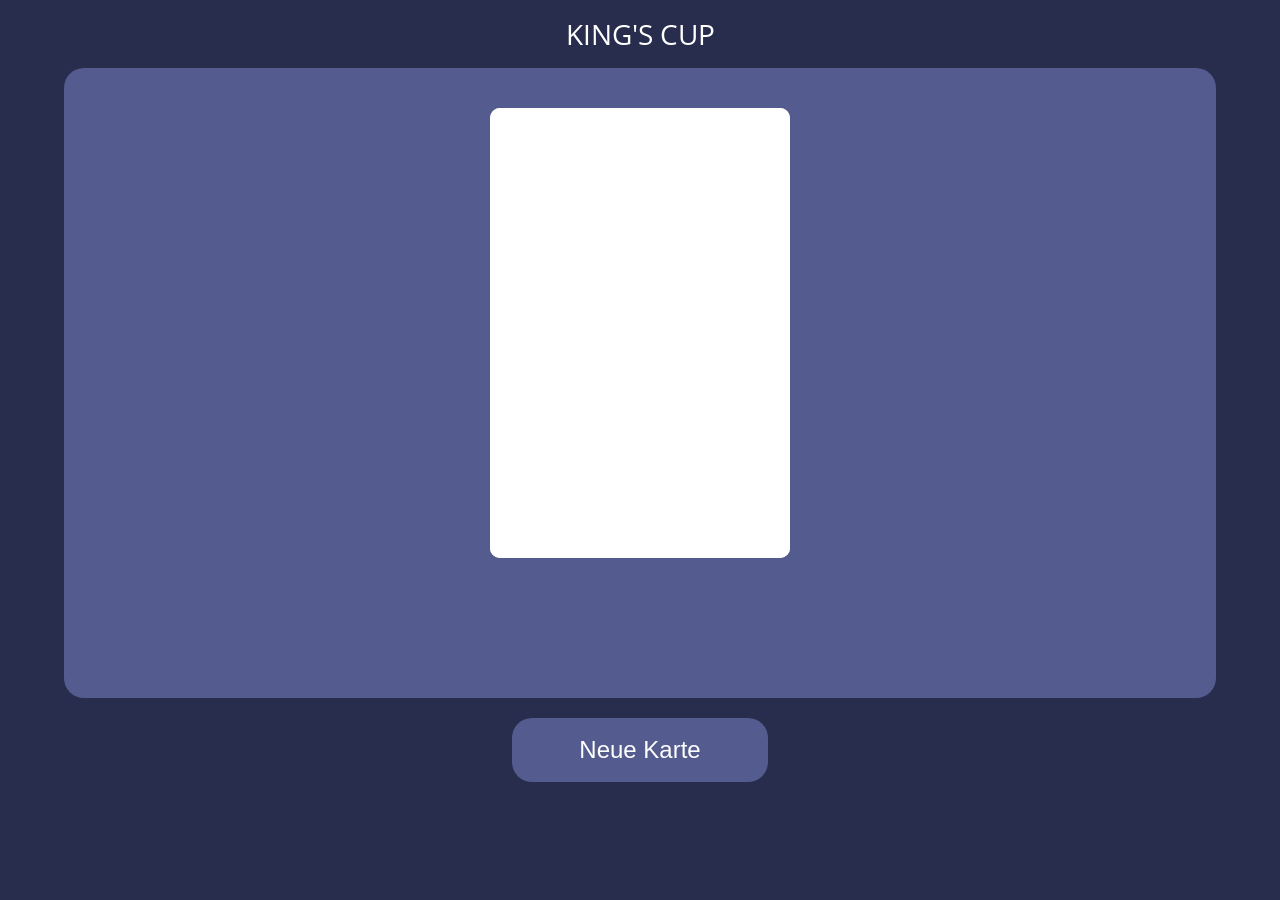
==== kingsCup.html @ abb73ef3 "16:37" ====
<!DOCTYPE html>
<html lang="en">
<head>
    <meta charset="UTF-8">
    <meta http-equiv="X-UA-Compatible" content="IE=edge">
    <meta name="viewport" content="width=device-width, initial-scale=1.0">
    <script src="/assets/JS/kingsCup.js" defer></script>
    <script src="https://cdnjs.cloudflare.com/ajax/libs/gsap/3.10.4/gsap.min.js"></script>
    <link rel="stylesheet" href="./assets/CSS/style.css">
    <title>KingsCup</title>
</head>
<body>
    <section id="KingsCupGame">
        <h2>KING'S CUP</h2>
        <div id="cardArea">
            <div id="CardPicture">
                <!-- Hier werden die Karten eingeblendet -->
                <h3 id="CardName"></h3>
                <img src="" alt="">
            </div>
            <div id="newCardPicture">
                <h3 id="newCardName"></h3>
                <img src="" alt="">
            </div>
            <h3 id="toDo"></h3>
            <div id="kingCount"></div>
        </div>
        <button id="newCard"> Neue Karte</button>
    </section>

</body>
</html>
---- assets/CSS/style.css ----
@import url(reset.css);
@import url(kingsCup.css);
@import url(scharade-preview.css);
@import url(playerSelection.css);
@import url(WahrheitOderPflicht.css);
@import url('https://fonts.googleapis.com/css?family=Open+Sans');



/* Farben */
:root{
    --primary-color: #282d4e;
    --secondary-color: #545C8F;
}
p {
    font-family: 'Segoe UI', Tahoma, Geneva, Verdana, sans-serif;
}

body{
    background-color: #282d4e;
    box-sizing: border-box;
    font-family: "Open Sans", sans-serif !important;
}
#settings {
    
    display: flex;
    align-items: center;
    justify-content: space-between;
    padding: 10px;

}
#settings-button{
    background-color: #545C8F;
    font-size: 14px;
    color: white;
    border: none;
    padding: 10px;
    border-radius: 10px;
}
.flag-size {
    width: 50px;
    border-radius: 5px;
}
#bannerlogo {
    display: flex;
    justify-content: center;

}
#bannerlogo img {
    width: 80%;
    height: 200px;
    margin-top: -40px;
}
.font-normal {
    font-size: 16px;
    color: white;
}
.font-bold {
    font-size: 28px;
    color: white;
    margin-bottom: 20px;
}
#fast-start {
    display: flex;
    flex-direction: column;
    justify-content: center;
    margin-left: 10%;
    margin-right: 10%;
}
.gameImg {
    min-width: 250px;
    object-fit: cover;
    position: relative;
    z-index: -1;
    border-radius: 20px;
}
.game{
    position: relative;
    display: flex;
    align-items: flex-end;
    
}
.button {
    background-color: #545C8F;
    border: none;
    color: white;
    font-size: 16px;
    padding: 10px;
    border-radius: 8px;
    font-weight: bold;
}
.game div p {
    color: white;
}
.game div h3 {
    color: white;
    font-size: 32px;
    padding: 10px 0px;
}
.game div{
    position: absolute;
    display: flex;
    z-index: 1;
    flex-direction: column;
    padding: 5%;
}
footer{
    /* position: absolute;
    bottom: 0; */
    width: 100%;
    padding: 20px 0;
}
footer div{
    display: flex;
    justify-content: center;
}
.icon{
    width: 32px;
    filter: invert(1);
    margin: 10px;
}
footer div p, a{
    color: rgb(196, 196, 196);
    text-decoration: none;
    margin: 2px;
}
.footer-text{
    display: flex;
    flex-direction: column;
    justify-content: center;
    align-items: center;
}
#all-games{
    margin-top: 50px;
    display: flex;
    flex-direction: column;
    justify-content: center;
    margin-left: 10%;
    margin-right: 10%;
}
.hidden {
    display: none;
}
#languageMenu {
    height: 100vh;
    width: 100vw;
    background-color: rgba(0, 0, 0, 0.5);
    position: absolute;
    align-items: center;
    top: 0px;
    z-index: 5;
}
.languageList {
    display: flex;
    flex-direction: column;
    justify-content: center;
    align-items: center;
    background-color: #545C8F;
    width: 50%;
    margin-top: 50px;
    margin-left: 20px;
    height: auto;
    border-radius: 20px;

}
.opinion {
    display: flex;
    flex-direction: row;
    align-items: center;
    justify-content: space-around;
    width: 100%;
}
.opinion img {
    margin: 5px;
}
.opinion h3 {
    color: white;
    font-family: sans-serif;
    font-size: 18px;
    font-weight: bold;
}
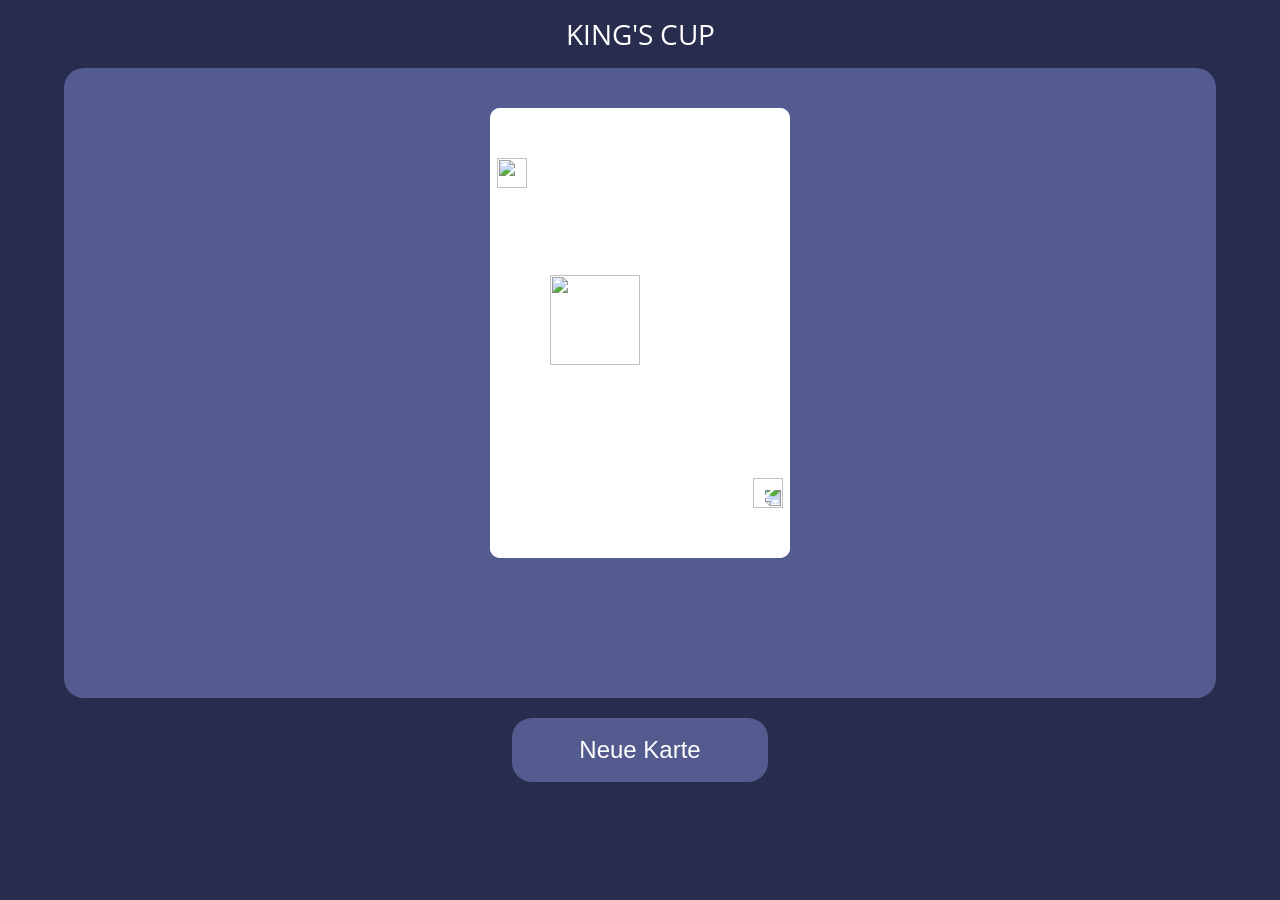
==== commit c28ec063: "30.5." ====
--- a/kingsCup.html
+++ b/kingsCup.html
@@ -15,17 +15,36 @@
         <div id="cardArea">
             <div id="CardPicture">
                 <!-- Hier werden die Karten eingeblendet -->
-                <h3 id="CardName"></h3>
-                <img src="" alt="">
+                <h3 class="CardName MiddleCardName"></h3>
+                <h3 class="CardName LeftCardName"></h3>
+                <h3 class="CardName RightCardName"></h3>
+                <img class="middleSymbol" src="" alt="">
+                <img class="leftSymbol" src="" alt="">
+                <img class="rightSymbol" src="" alt="">
             </div>
             <div id="newCardPicture">
-                <h3 id="newCardName"></h3>
-                <img src="" alt="">
+                <h3 class="newCardName newMiddleCardName"></h3>
+                <h3 class="newCardName newLeftCardName"></h3>
+                <h3 class="newCardName newRightCardName"></h3>
+                <img class="middleSymbol" src="" alt="">
+                <img class="leftSymbol" src="" alt="">
+                <img class="rightSymbol" src="" alt="">
             </div>
             <h3 id="toDo"></h3>
             <div id="kingCount"></div>
         </div>
         <button id="newCard"> Neue Karte</button>
+        <script>
+            const newCardBtn = document.querySelector("#newCard");
+            const oldCard = document.querySelector("#CardPicture");
+            newCardBtn.addEventListener("click", ()=>{
+                const cardChange = new gsap.timeline()
+                cardChange.to(oldCard, 1, {x: 500, rotate: 45})
+                    	    .to(oldCard, 0 ,{x:0, rotate: 0})
+
+            })
+            
+        </script>
     </section>
 
 </body>
